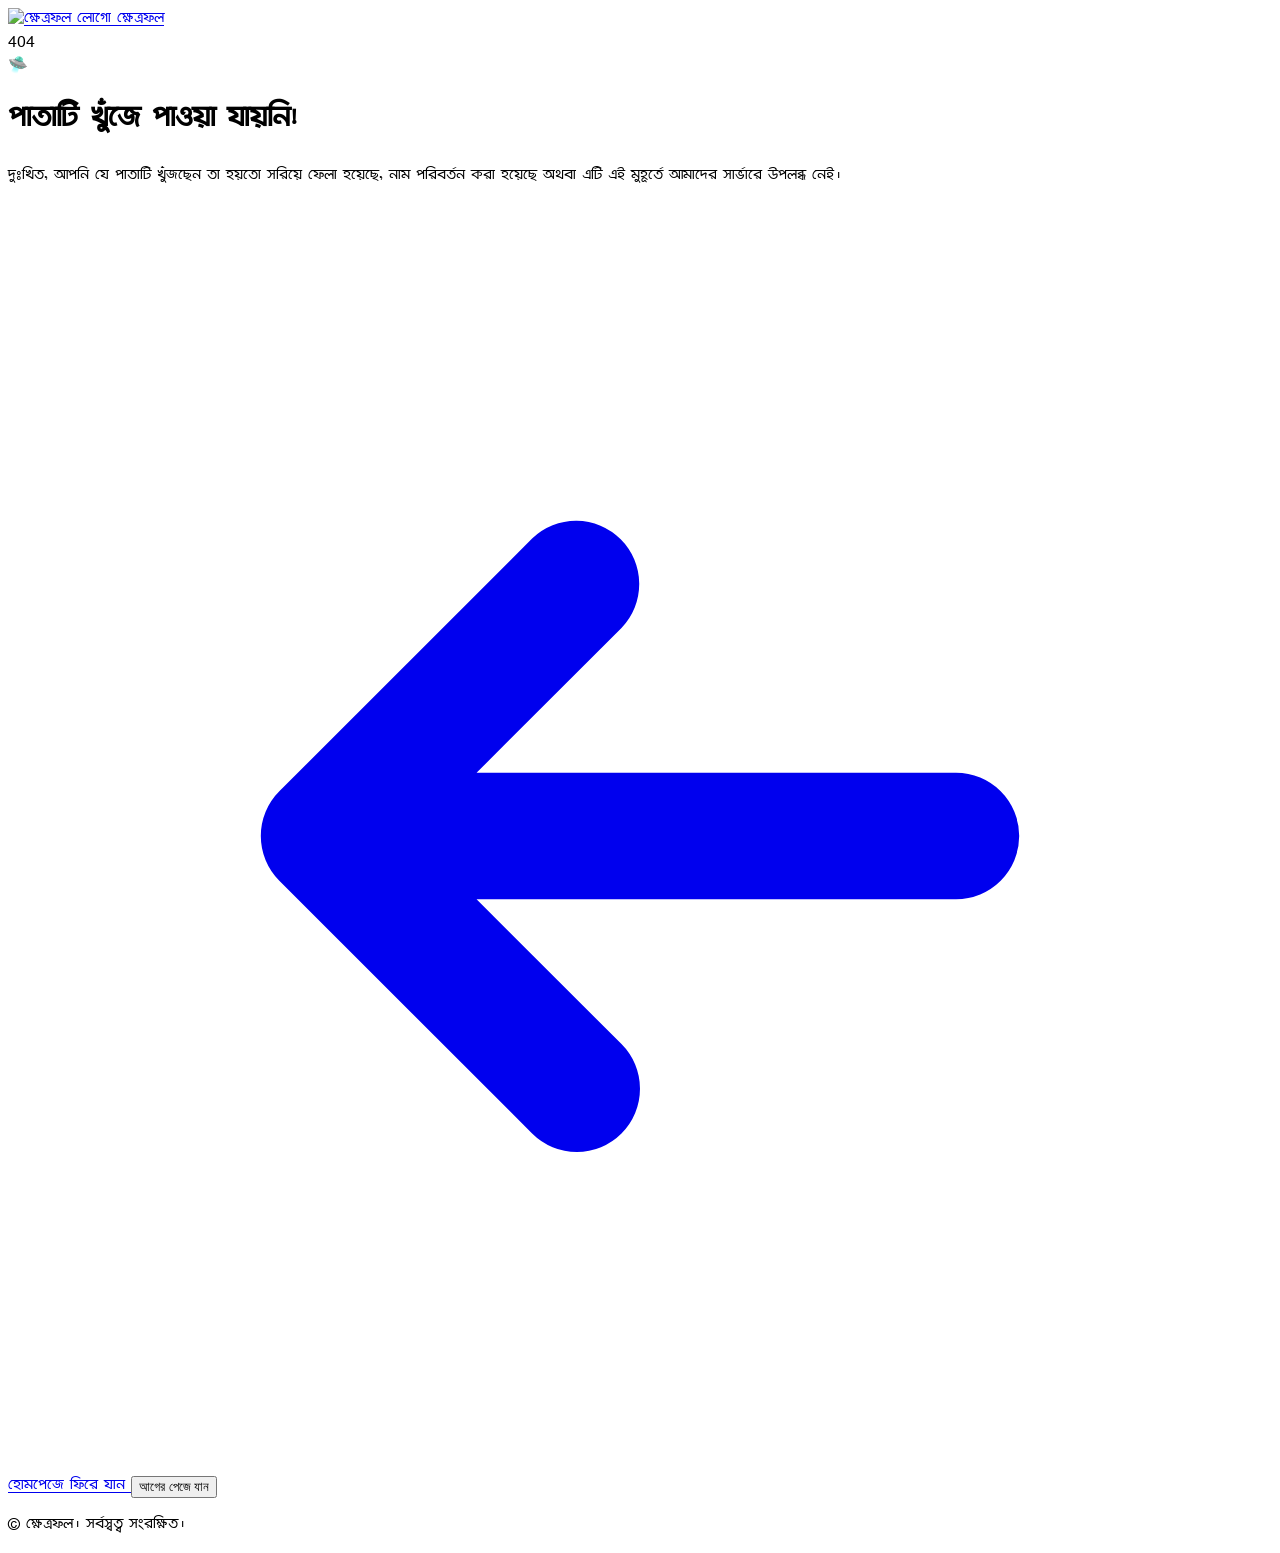
==== 404/index.html @ cddf8a17 "Create index.html" ====
<!DOCTYPE html>
<html lang="bn" class="light">
<head>
    <meta charset="UTF-8">
    <meta name="viewport" content="width=device-width, initial-scale=1.0">
    <title>পাতাটি পাওয়া যায়নি - ক্ষেত্রফল</title>
    <!-- Tailwind CSS CDN -->
    <script src="https://cdn.tailwindcss.com"></script>
    <script>
        tailwind.config = {
            darkMode: 'class',
            theme: {
                extend: {
                    colors: {
                        brand: {
                            yellow: '#FFD700',
                            yellowDark: '#E6C200',
                            bgLight: '#F7F9FC',
                            bgDark: '#0F172A',
                            cardLight: '#FFFFFF',
                            cardDark: '#1E293B',
                        }
                    },
                    animation: {
                        'float': 'float 3s ease-in-out infinite',
                    },
                    keyframes: {
                        float: {
                            '0%, 100%': { transform: 'translateY(0)' },
                            '50%': { transform: 'translateY(-15px)' },
                        }
                    }
                }
            }
        }
    </script>
    <!-- Custom Font Definition -->
    <style>
        @font-face {
            font-family: 'LalSabuj';
            src: url('https://khetrofol.github.io/assets/Lal_Sabuj_Normal_31-08-2012.ttf') format('truetype');
            font-display: swap;
        }
        body {
            font-family: 'LalSabuj', sans-serif;
        }
        .glass {
            background: rgba(255, 255, 255, 0.7);
            backdrop-filter: blur(12px);
            -webkit-backdrop-filter: blur(12px);
        }
        .dark .glass {
            background: rgba(15, 23, 42, 0.7);
            backdrop-filter: blur(12px);
            -webkit-backdrop-filter: blur(12px);
        }
    </style>
    <!-- Initial Theme Setup Script (To prevent flash of wrong theme) -->
    <script>
        const savedTheme = localStorage.getItem('khetrofol-theme') || 'light';
        if (savedTheme === 'dark') {
            document.documentElement.classList.add('dark');
        } else {
            document.documentElement.classList.remove('dark');
        }
    </script>
</head>
<body class="bg-brand-bgLight dark:bg-brand-bgDark text-slate-800 dark:text-slate-200 transition-colors duration-300 min-h-screen flex flex-col">

    <!-- Header / Glassmorphic Navbar -->
    <header class="glass fixed top-0 left-0 right-0 z-40 border-b border-white/20 dark:border-slate-800/50 shadow-sm">
        <div class="max-w-6xl mx-auto px-4 py-3 flex items-center justify-center sm:justify-start">
            <!-- Brand Logo & Name -->
            <a href="index.html" class="flex items-center gap-3 active:scale-95 transition-transform">
                <img src="https://i.ibb.co/k28zXtHf/1000176527.png" alt="ক্ষেত্রফল লোগো" class="w-10 h-10 rounded-full object-cover border-2 border-brand-yellow shadow-sm">
                <span class="text-xl font-bold tracking-wider text-slate-900 dark:text-white">ক্ষেত্রফল</span>
            </a>
        </div>
    </header>

    <!-- Error Content Area -->
    <main class="flex-grow flex items-center justify-center px-4 pt-20 pb-10">
        <div class="max-w-lg mx-auto text-center space-y-8 animate-fade-in">
            
            <!-- 404 Illustration -->
            <div class="relative flex justify-center items-center h-48 w-full">
                <!-- Large Background Text -->
                <span class="absolute text-9xl sm:text-[150px] font-black text-slate-200 dark:text-slate-800/50 tracking-tighter select-none">
                    404
                </span>
                <!-- Floating Icon -->
                <div class="absolute z-10 animate-float drop-shadow-2xl text-7xl sm:text-8xl">
                    🛸
                </div>
            </div>

            <!-- Error Message -->
            <div class="space-y-4 relative z-20">
                <h1 class="text-3xl sm:text-4xl font-bold text-slate-900 dark:text-white">
                    পাতাটি খুঁজে পাওয়া যায়নি!
                </h1>
                <p class="text-base sm:text-lg text-slate-600 dark:text-slate-400 max-w-md mx-auto leading-relaxed">
                    দুঃখিত, আপনি যে পাতাটি খুঁজছেন তা হয়তো সরিয়ে ফেলা হয়েছে, নাম পরিবর্তন করা হয়েছে অথবা এটি এই মুহূর্তে আমাদের সার্ভারে উপলব্ধ নেই।
                </p>
            </div>

            <!-- Action Buttons -->
            <div class="flex flex-col sm:flex-row items-center justify-center gap-4 pt-4">
                <!-- Back to Home -->
                <a href="index.html" class="flex items-center justify-center gap-2 w-full sm:w-auto bg-brand-yellow hover:bg-brand-yellowDark text-slate-950 px-8 py-3.5 rounded-full font-bold shadow-lg shadow-brand-yellow/20 transition transform hover:-translate-y-1 active:scale-95">
                    <svg xmlns="http://www.w3.org/2000/svg" class="h-5 w-5" viewBox="0 0 20 20" fill="currentColor">
                        <path fill-rule="evenodd" d="M9.707 14.707a1 1 0 01-1.414 0l-4-4a1 1 0 010-1.414l4-4a1 1 0 011.414 1.414L7.414 9H15a1 1 0 110 2H7.414l2.293 2.293a1 1 0 010 1.414z" clip-rule="evenodd" />
                    </svg>
                    হোমপেজে ফিরে যান
                </a>
                
                <!-- Go Back (Browser History) -->
                <button onclick="window.history.back()" class="flex items-center justify-center gap-2 w-full sm:w-auto bg-white dark:bg-slate-800 border border-slate-200 dark:border-slate-700 text-slate-700 dark:text-slate-300 hover:bg-slate-50 dark:hover:bg-slate-700 px-8 py-3.5 rounded-full font-bold shadow-sm transition transform active:scale-95">
                    আগের পেজে যান
                </button>
            </div>
            
        </div>
    </main>

    <!-- Simple Footer for Error Page -->
    <footer class="py-6 text-center text-sm text-slate-500 dark:text-slate-500">
        <p>&copy; ক্ষেত্রফল। সর্বস্বত্ব সংরক্ষিত।</p>
    </footer>

</body>
</html>
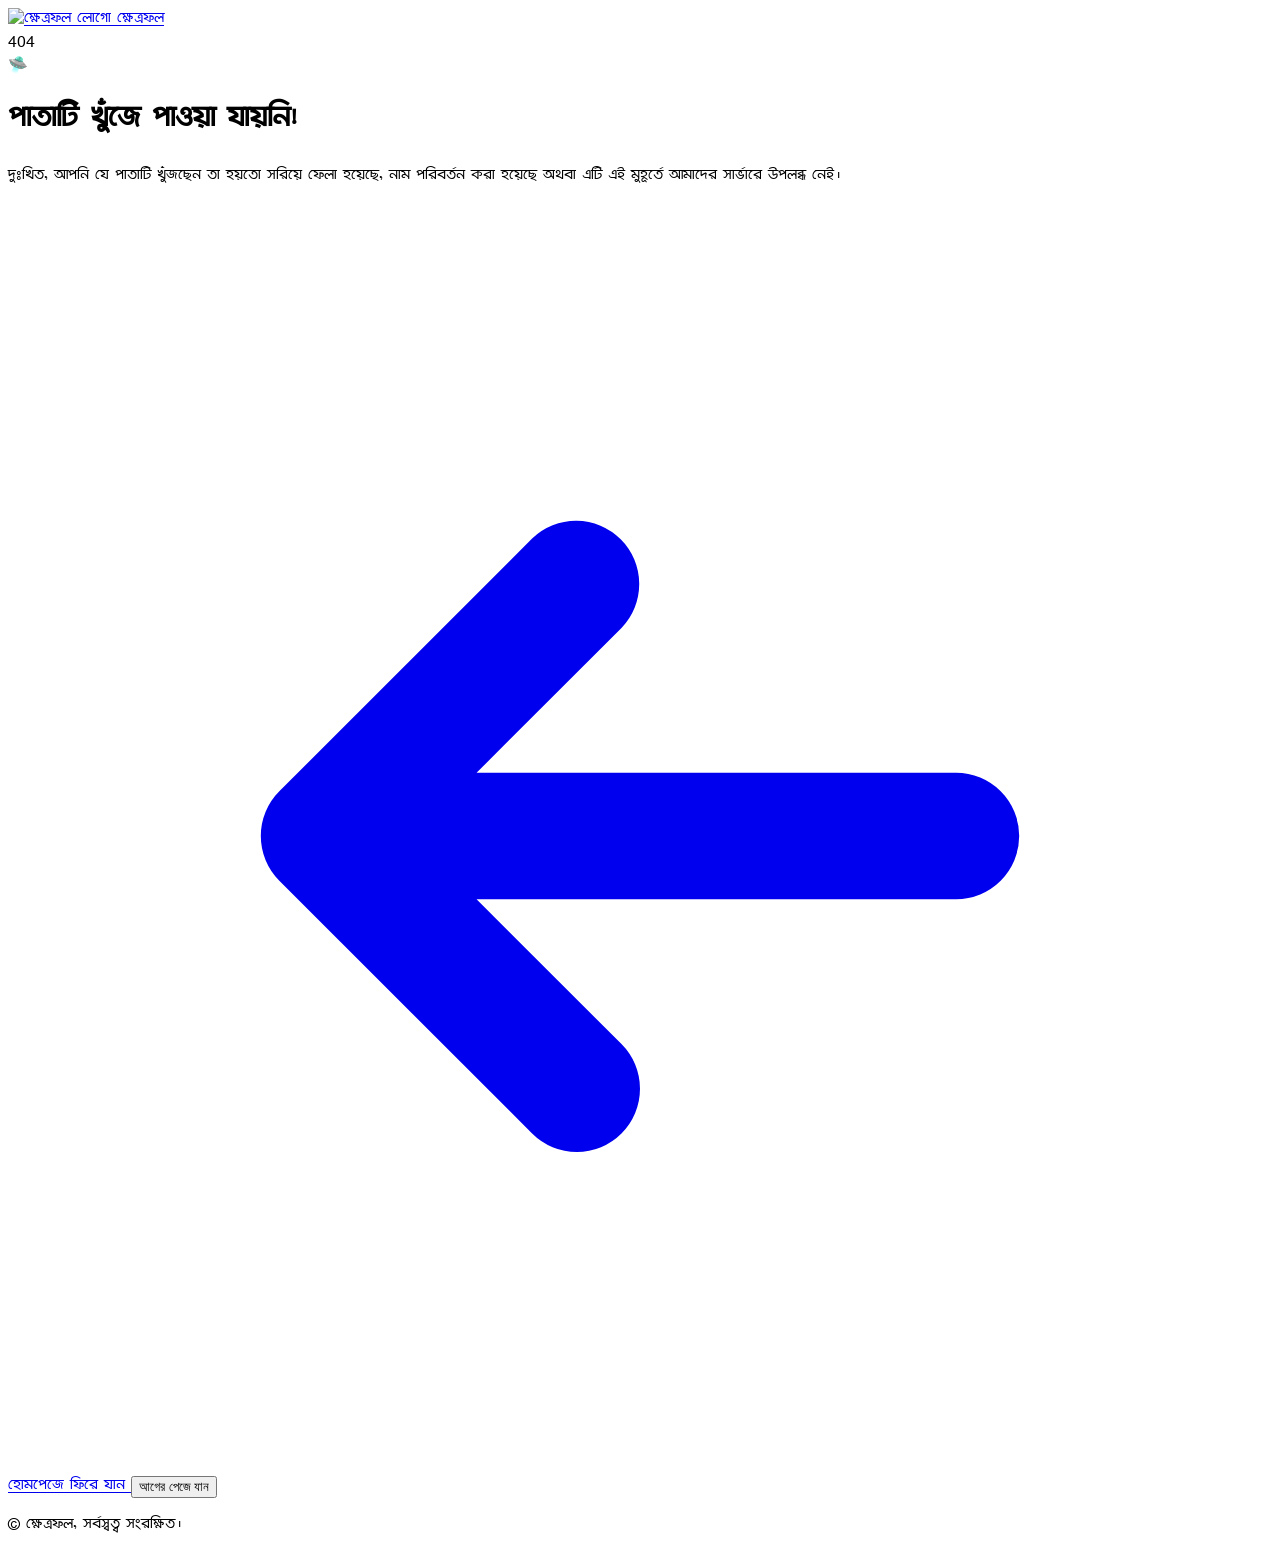
==== commit df5cf20a: "Update index.html" ====
--- a/404/index.html
+++ b/404/index.html
@@ -108,7 +108,7 @@
             <!-- Action Buttons -->
             <div class="flex flex-col sm:flex-row items-center justify-center gap-4 pt-4">
                 <!-- Back to Home -->
-                <a href="index.html" class="flex items-center justify-center gap-2 w-full sm:w-auto bg-brand-yellow hover:bg-brand-yellowDark text-slate-950 px-8 py-3.5 rounded-full font-bold shadow-lg shadow-brand-yellow/20 transition transform hover:-translate-y-1 active:scale-95">
+                <a href="/" class="flex items-center justify-center gap-2 w-full sm:w-auto bg-brand-yellow hover:bg-brand-yellowDark text-slate-950 px-8 py-3.5 rounded-full font-bold shadow-lg shadow-brand-yellow/20 transition transform hover:-translate-y-1 active:scale-95">
                     <svg xmlns="http://www.w3.org/2000/svg" class="h-5 w-5" viewBox="0 0 20 20" fill="currentColor">
                         <path fill-rule="evenodd" d="M9.707 14.707a1 1 0 01-1.414 0l-4-4a1 1 0 010-1.414l4-4a1 1 0 011.414 1.414L7.414 9H15a1 1 0 110 2H7.414l2.293 2.293a1 1 0 010 1.414z" clip-rule="evenodd" />
                     </svg>
@@ -126,7 +126,7 @@
 
     <!-- Simple Footer for Error Page -->
     <footer class="py-6 text-center text-sm text-slate-500 dark:text-slate-500">
-        <p>&copy; ক্ষেত্রফল। সর্বস্বত্ব সংরক্ষিত।</p>
+        <p>&copy; ক্ষেত্রফল, সর্বস্বত্ব সংরক্ষিত।</p>
     </footer>
 
 </body>
